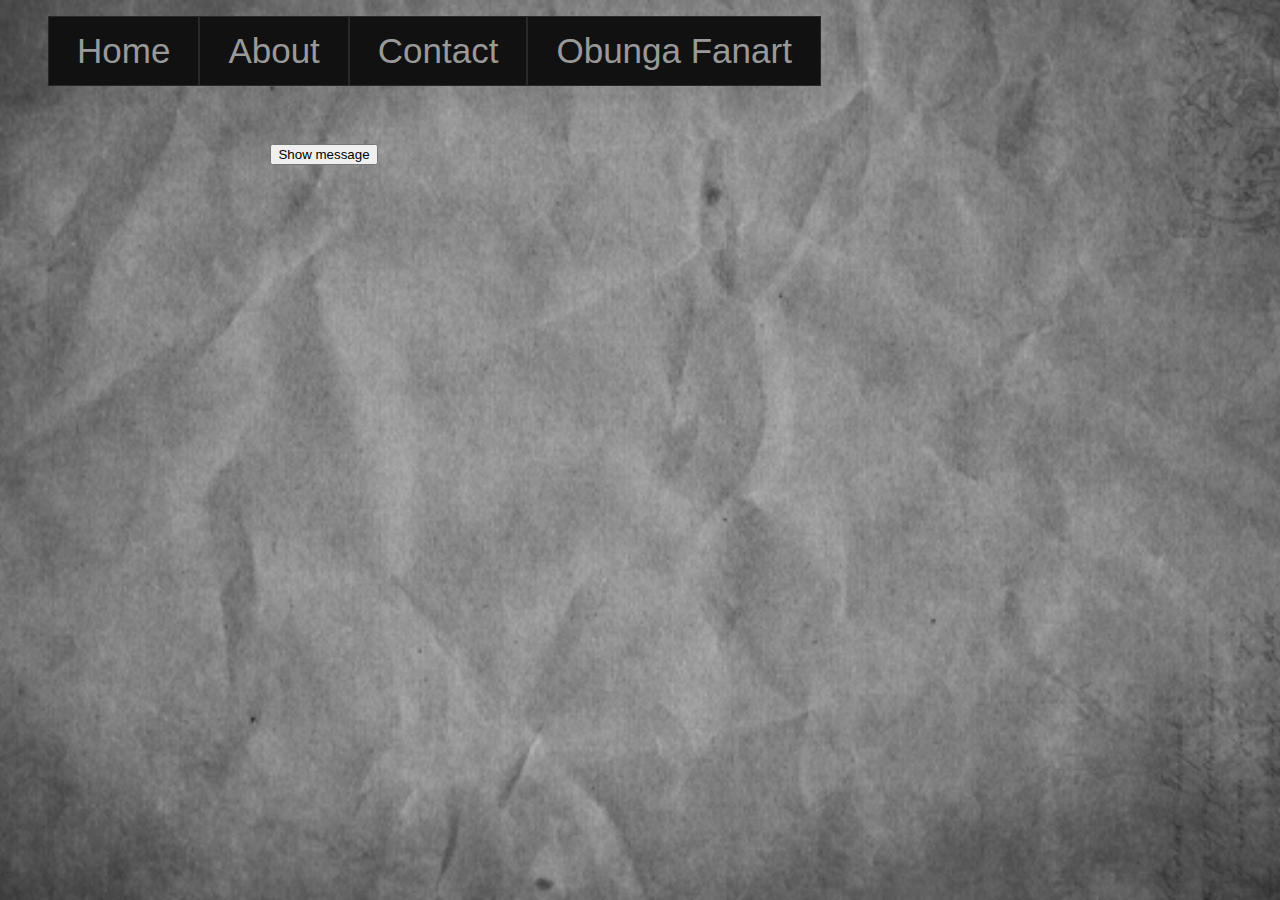
==== index.html @ 5ff1bd1e "blah" ====
<!DOCTYPE html>
<html>

<head>
    <link href="Style.css" type="text/css" rel="stylesheet">
    <title>
        This is Taehoono
    </title>
</head>

<body class="middle">
    <ul class="navBar">
        <a href=".\index.html">
            <li class="active">
                Home
            </li>
        </a>
        <a href=".\about.html">
            <li>
                About
            </li>
        </a>
        <a href=".\contact.html">
            <li>
                Contact
            </li>
        </a>
        <a href=".\obunga.html">
            <li>
                Obunga Fanart
            </li>
        </a>
    </ul>
    <div class="buttonsDiv">
        <script src="Script1.js"></script>
        <button onclick="showMessage();">
			Show message
		</button>
        <p id="message" hidden>
            camel~
        </p>
        <button onclick="hideMessage();" id="hideButton" hidden>
			HIDE~
		</button>
    </div>
</body>

</html>
---- Style.css ----
.buttonsDiv {
	text-align: center;
	width: 50%;
	font-size:75px;
    padding-top: 75px;
}
body {
	background: url("images/paper.jpg") no-repeat center center fixed;
	background-size: cover;
	height: 400px;
}
li {
    padding: 14px 28px;
    text-align: center;
    font-size: 35px;
    float: left;
    background-color: #111;
    list-style-type: none;
    color: #999;
    font-family: Lato, Helvetica, sans-serif;
    border-style: solid;
    border-width: 1px;
    border-color: #282828;
}
li:hover {
    background-color:#222;
}
.active {
    background-color:#111;
}
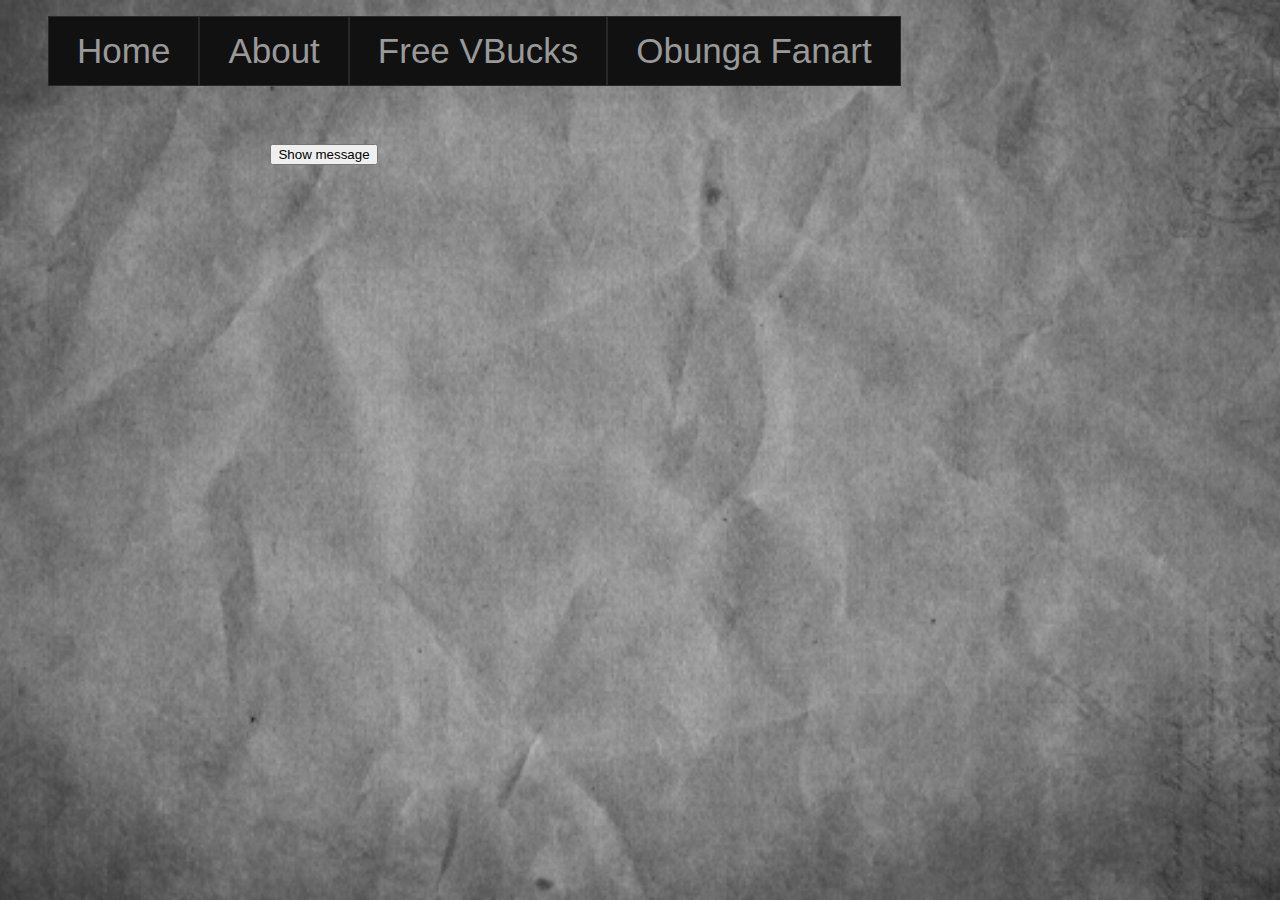
==== commit 962b7e88: "Obunga and Credits page" ====
--- a/index.html
+++ b/index.html
@@ -2,13 +2,15 @@
 <html>
 
 <head>
-    <link href="Style.css" type="text/css" rel="stylesheet">
+    <link href="./Style.css" type="text/css" rel="stylesheet">
     <title>
         This is Taehoono
     </title>
+    <script src="./Script1.js"></script>
 </head>
 
 <body class="middle">
+
     <ul class="navBar">
         <a href=".\index.html">
             <li class="active">
@@ -20,9 +22,9 @@
                 About
             </li>
         </a>
-        <a href=".\contact.html">
+        <a href=".\credits.html">
             <li>
-                Contact
+                Free VBucks
             </li>
         </a>
         <a href=".\obunga.html">
@@ -31,18 +33,23 @@
             </li>
         </a>
     </ul>
+
     <div class="buttonsDiv">
-        <script src="Script1.js"></script>
+
         <button onclick="showMessage();">
-			Show message
-		</button>
-        <p id="message" hidden>
+            Show message
+        </button>
+
+        <p id="message">
             camel~
         </p>
-        <button onclick="hideMessage();" id="hideButton" hidden>
-			HIDE~
-		</button>
+
+        <button onclick="hideMessage();" id="hideButton">
+            HIDE~
+        </button>
+
     </div>
+
 </body>
 
 </html>--- a/Style.css
+++ b/Style.css
@@ -27,4 +27,12 @@
 }
 .active {
     background-color:#111;
+}
+
+#hideButton {
+    visibility: hidden;
+}
+
+#message {
+    visibility: hidden;
 }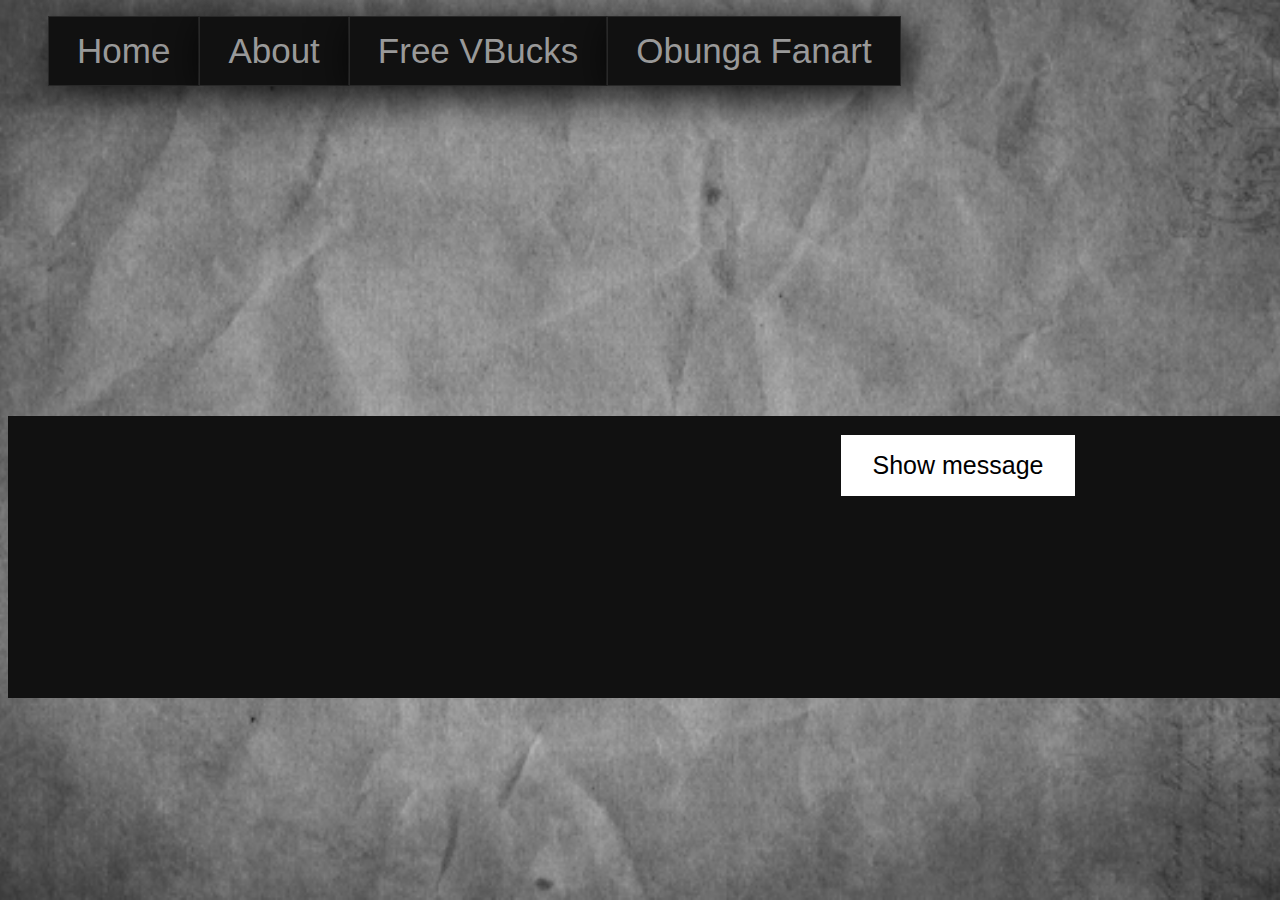
==== commit 0a23eed2: "Adds CSS styling" ====
--- a/index.html
+++ b/index.html
@@ -33,18 +33,20 @@
             </li>
         </a>
     </ul>
+    
+    <div class="parallax"></div>
+    
+    <div style="width:1900px;background-color:#111;font-size:36px" class="buttonsDiv">
 
-    <div class="buttonsDiv">
-
-        <button onclick="showMessage();">
+        <button onclick="showMessage();" class="button">
             Show message
         </button>
 
-        <p id="message">
-            camel~
+        <p id="message" class="pObunga">
+            obunga is sex man
         </p>
 
-        <button onclick="hideMessage();" id="hideButton">
+        <button onclick="hideMessage();" id="hideButton"class="button">
             HIDE~
         </button>
 
--- a/Style.css
+++ b/Style.css
@@ -1,8 +1,9 @@
 .buttonsDiv {
 	text-align: center;
-	width: 50%;
+	width: 100%;
 	font-size:75px;
-    padding-top: 75px;
+    padding-top: 15px;
+    padding-bottom: 15px;
 }
 body {
 	background: url("images/paper.jpg") no-repeat center center fixed;
@@ -21,6 +22,8 @@
     border-style: solid;
     border-width: 1px;
     border-color: #282828;
+    box-shadow: 7px 7px 45px rgb(0, 0, 0);
+    transition-duration: 0.2s;
 }
 li:hover {
     background-color:#222;
@@ -35,4 +38,43 @@
 
 #message {
     visibility: hidden;
-}+}
+.aboutP {
+    font-size: 30px;
+    font-family: Lato, Helvetica, sans-serif;
+    padding-top: 5%;
+    padding-left: 2%
+
+}
+.parallax { 
+    background-image: url("images/paper.jpg");
+    height: 100%; 
+    width: 1900px;
+    background-attachment: fixed;
+    background-position: center;
+    background-repeat: no-repeat;
+    background-size: cover;
+}
+/*tried out a parallax effect on scrolling here, index.html needs to be longer for it to actually work and need to find suitable image (rn its just normal bg)*/
+
+.button {
+    background-color: white;
+    color: black;
+    border: 2px solid #e7e7e7;
+    font-family: Lato, Arial, Helvetica, sans-serif;
+    border: none;
+    padding: 16px 32px;
+    text-align: center;
+    text-decoration: none;
+    display: inline-block;
+    font-size: 25px;
+    margin: 4px 2px;
+    transition-duration: 0.2s;
+    cursor: pointer;
+}
+.button:hover {
+    background-color: #8a8a8a;
+}
+.pObunga {
+    color:white
+}
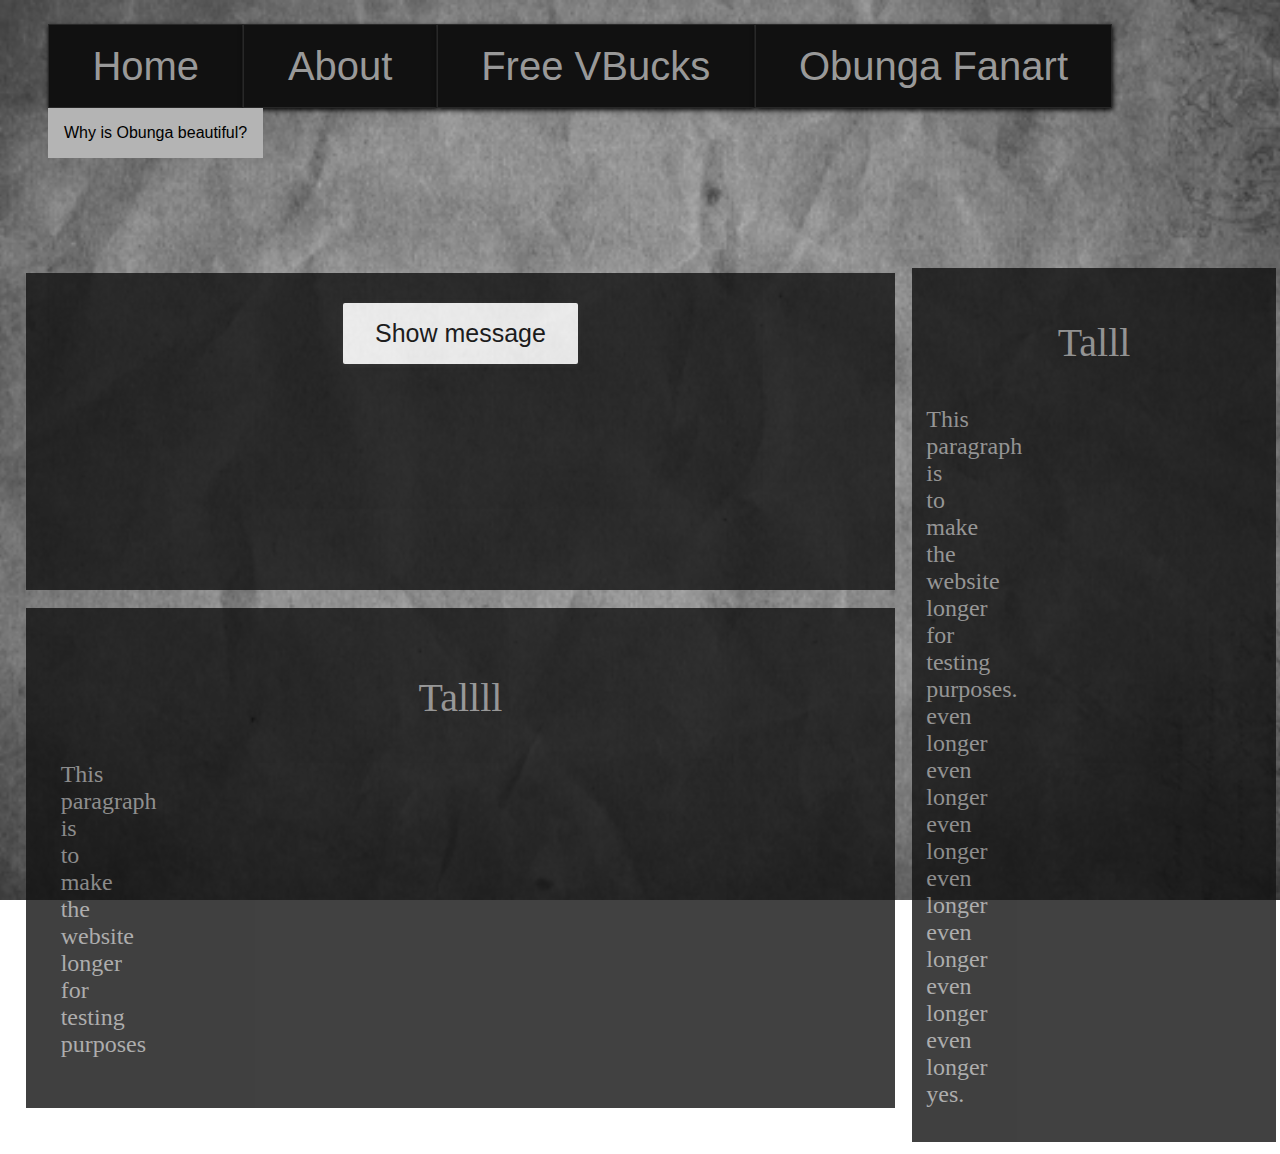
==== commit 096a1c89: "organized css, added sidebar and dropdown menu" ====
--- a/index.html
+++ b/index.html
@@ -9,47 +9,91 @@
     <script src="./Script1.js"></script>
 </head>
 
-<body class="middle">
+<body>
 
-    <ul class="navBar">
+    <ul style="padding-bottom:7%;">
         <a href=".\index.html">
-            <li class="active">
+            <li class="navBar">
                 Home
             </li>
         </a>
         <a href=".\about.html">
-            <li>
+            <li class="navBar">
                 About
             </li>
         </a>
         <a href=".\credits.html">
-            <li>
+            <li class="navBar">
                 Free VBucks
             </li>
         </a>
         <a href=".\obunga.html">
-            <li>
+            <li class="navBar">
                 Obunga Fanart
+            </li>
+        </a>
+        <a>
+            <li class="dropdown">
+                <button class="dropbtn">
+                    Why is Obunga beautiful?
+                </button>
+                <div class="dropdown-content">
+                    <a href="#">Big eyes</a>
+                    <a href="#">Long face</a>
+                    <a href="#">Sexy Nose</a>
+                </div>
             </li>
         </a>
     </ul>
     
     <div class="parallax"></div>
-    
-    <div style="width:1900px;background-color:#111;font-size:36px" class="buttonsDiv">
 
-        <button onclick="showMessage();" class="button">
-            Show message
-        </button>
+    <div class="allIndexContain">
+        <div class="mainBlockIndexContain">
+            <div class="blockIndexPad">
+                <div class="blockIndex blockIndexHead">
 
-        <p id="message" class="pObunga">
-            obunga is sex man
-        </p>
+                    <button onclick="showMessage();" class="button">
+                        Show message
+                    </button>
 
-        <button onclick="hideMessage();" id="hideButton"class="button">
-            HIDE~
-        </button>
+                    <p id="message" class="pObunga">
+                        obunga is sex man
+                    </p>
 
+                    <button onclick="hideMessage();" id="hideButton" class="button">
+                        HIDE~
+                    </button>
+
+                </div>
+            </div>
+
+            <div class="blockIndexPad">
+                <div class="blockIndex">
+                    <p class="blockIndexHead">
+                        Tallll
+                    </p>
+                    <p class="blockIndexText">
+                        This<br> paragraph<br> is<br> to<br> make<br> the<br> website<br> longer<br> for<br> testing<br> purposes
+                    </p>
+
+                </div>
+            </div>
+        </div>
+
+        <div class="rightBlockIndexContain">
+            <div class="rightBlockIndexPad">
+                <div class="blockIndex">
+                    <p class="blockIndexHead">
+                        Talll
+                    </p>
+                    <p class="blockIndexText">
+                        This<br> paragraph<br> is<br> to<br> make<br> the<br> website<br> longer<br> for<br> testing<br> purposes.<br> even<br> longer<br> even<br> longer<br> even<br> longer<br> even<br> longer<br> even<br> longer<br> even<br> longer<br> even<br> longer<br> yes.
+                    </p>
+
+                </div>
+            </div>
+        </div>
     </div>
 
 </body>
--- a/Style.css
+++ b/Style.css
@@ -1,19 +1,51 @@
-.buttonsDiv {
-	text-align: center;
-	width: 100%;
-	font-size:75px;
-    padding-top: 15px;
-    padding-bottom: 15px;
-}
+
+/*Contents organization*/
+.allIndexContain { /*the contain of contains*/
+    width: 100%;
+}
+.mainBlockIndexContain { /*the contain of blocks*/
+    width: 70%;
+    float: left;
+}
+.rightBlockIndexContain { /*the contain of right blocks*/
+    width: 30%;
+    float: right;
+}
+.blockIndex { /*the square of block*/
+    background-color: #111;
+    opacity: 0.8;
+	width: 92%;
+    padding: 3% 4%;
+}
+.blockIndexPad { /*the padding between squares*/
+    padding: 1% 1%;
+    padding-left: 2%;
+}
+.rightBlockIndexPad { /*the padding between right squares*/
+    padding: 1% 2%;
+    padding-right: 3%;
+}
+.blockIndexHead { /*the header of square contents*/
+    font-size: 250%;
+    color: #999;
+    text-align: center;
+}
+.blockIndexText { /*the text of square contents*/
+    font-size:150%;
+    color: #999;
+}
+/*Contents organization*/
+
 body {
 	background: url("images/paper.jpg") no-repeat center center fixed;
 	background-size: cover;
-	height: 400px;
-}
-li {
-    padding: 14px 28px;
-    text-align: center;
-    font-size: 35px;
+    float: left;
+    width: 100%;
+}
+li.navBar {
+    padding: 1.5% 3.5%;
+    text-align: center;
+    font-size: 250%;
     float: left;
     background-color: #111;
     list-style-type: none;
@@ -22,14 +54,23 @@
     border-style: solid;
     border-width: 1px;
     border-color: #282828;
-    box-shadow: 7px 7px 45px rgb(0, 0, 0);
+    box-shadow: 1px 2px 5px rgb(0, 0, 0);
     transition-duration: 0.2s;
 }
 li:hover {
     background-color:#222;
 }
-.active {
+.logo {
+    padding: 1px 1px;
+    vertical-align: middle;
     background-color:#111;
+    float: left;
+    list-style-type: none;
+    border-style: solid;
+    border-width: 1px;
+    border-color: #282828;
+    box-shadow: 1px 2px 5px rgb(0, 0, 0);
+    transition-duration: 0.2s;
 }
 
 #hideButton {
@@ -40,7 +81,7 @@
     visibility: hidden;
 }
 .aboutP {
-    font-size: 30px;
+    font-size: 100%px;
     font-family: Lato, Helvetica, sans-serif;
     padding-top: 5%;
     padding-left: 2%
@@ -49,9 +90,8 @@
 .parallax { 
     background-image: url("images/paper.jpg");
     height: 100%; 
-    width: 1900px;
+    width: 100%;
     background-attachment: fixed;
-    background-position: center;
     background-repeat: no-repeat;
     background-size: cover;
 }
@@ -71,10 +111,92 @@
     margin: 4px 2px;
     transition-duration: 0.2s;
     cursor: pointer;
+    box-shadow: 0px 1px 5px rgb(32, 32, 32);
+    border-radius:2px;
 }
 .button:hover {
     background-color: #8a8a8a;
 }
+
 .pObunga {
-    color:white
-}
+    transition-duration: 0.2s;
+}
+.pObunga:hover {
+    color:white;
+}
+button:focus {
+    outline:0;
+}
+.buttonClick {
+    background-color: white;
+    color: black;
+    border: 2px solid #e7e7e7;
+    font-family: Lato, Arial, Helvetica, sans-serif;
+    border: none;
+    padding: 16px 32px;
+    text-align: center;
+    text-decoration: none;
+    display: inline-block;
+    font-size: 25px;
+    margin: 4px 2px;
+    transition-duration: 0.2s;
+    cursor: pointer;
+    box-shadow: 0px 1px 5px rgb(32, 32, 32);
+    border-radius:2px;
+}
+.buttonClick:active {
+    background-color: #252525;
+    transform: translateY(4px);
+    background-color: rgb(180, 180, 180);
+    color: black;
+    border: 2px solid #e7e7e7;
+    font-family: Lato, Arial, Helvetica, sans-serif;
+    border: none;
+    padding: 16px 32px;
+    text-align: center;
+    text-decoration: none;
+    display: inline-block;
+    font-size: 25px;
+    margin: 4px 2px;
+    transition-duration: 0.2s;
+    cursor: pointer;
+    box-shadow: 0px 1px 5px rgb(32, 32, 32);
+    border-radius:2px;
+}
+/*DROPDOWN STUFF*/
+.dropbtn {
+    background-color: rgb(180, 180, 180);
+    color: black;
+    padding: 16px;
+    font-size: 16px;
+    border: none;
+    cursor: pointer;
+}
+.dropdown {
+    position: relative;
+    display: inline-block;
+}
+.dropdown-content {
+    display: none;
+    position: absolute;
+    background-color: #ffffff;
+    min-width: 160px;
+    box-shadow: 0px 8px 16px 0px rgba(0,0,0,0.2);
+    z-index: 1;
+}
+.dropdown-content a {
+    color: black;
+    padding: 12px 16px;
+    text-decoration: none;
+    display: block;
+}
+.dropdown-content a:hover {
+    background-color: #585858
+}
+.dropdown:hover .dropdown-content {
+    display: block;
+}
+.dropdown:hover .dropbtn {
+    background-color: #252525;
+}
+/*ffffffffffffffffffffffff*/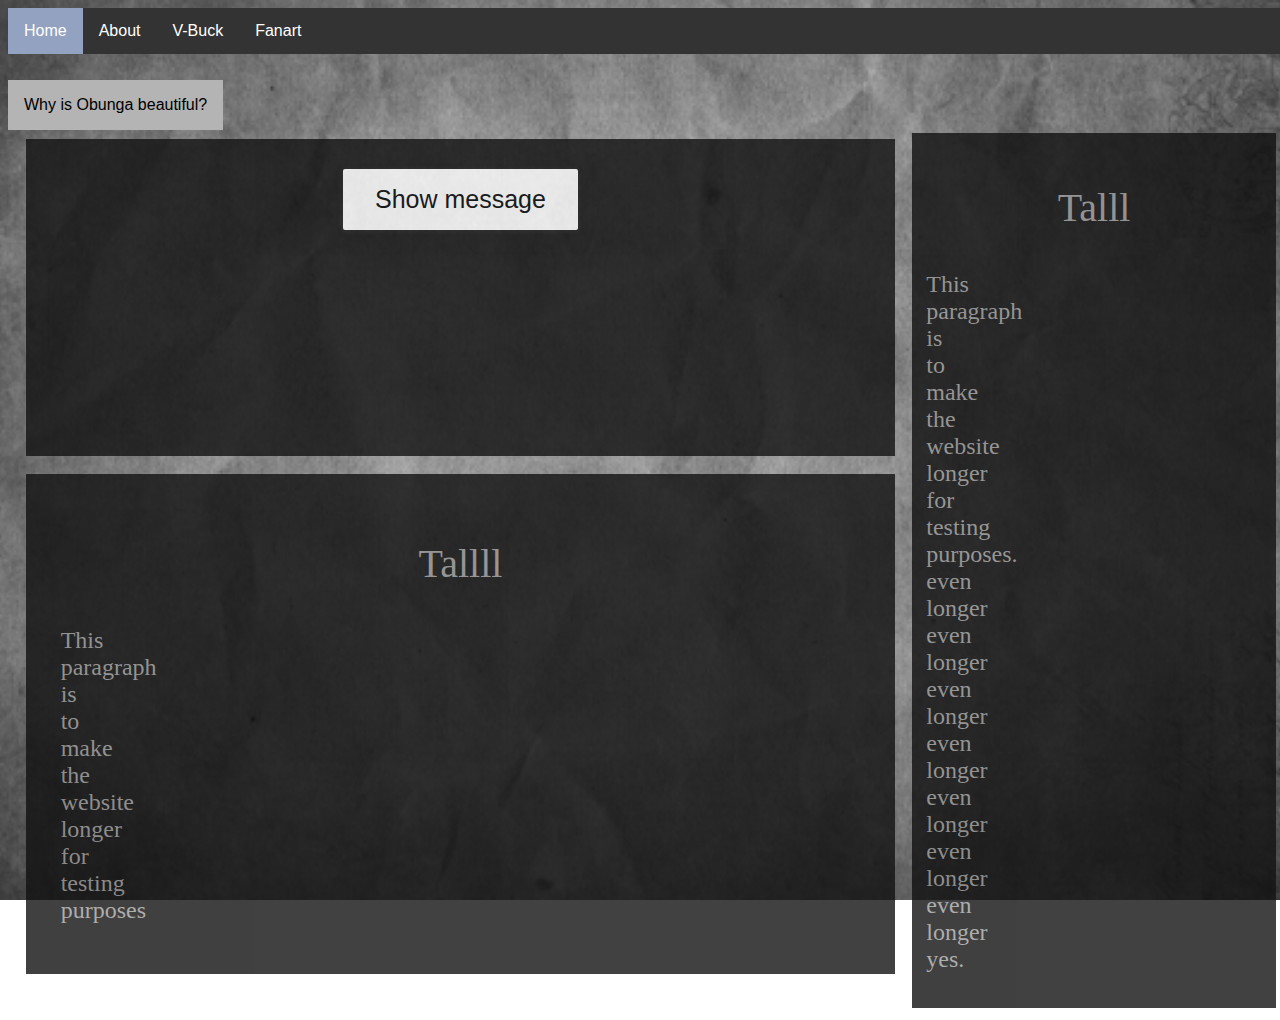
==== commit 71549dcd: "Re-styles navBar" ====
--- a/index.html
+++ b/index.html
@@ -11,41 +11,35 @@
 
 <body>
 
-    <ul style="padding-bottom:7%;">
-        <a href=".\index.html">
-            <li class="navBar">
-                Home
-            </li>
-        </a>
-        <a href=".\about.html">
-            <li class="navBar">
-                About
-            </li>
-        </a>
-        <a href=".\credits.html">
-            <li class="navBar">
-                Free VBucks
-            </li>
-        </a>
-        <a href=".\obunga.html">
-            <li class="navBar">
-                Obunga Fanart
-            </li>
-        </a>
-        <a>
-            <li class="dropdown">
-                <button class="dropbtn">
-                    Why is Obunga beautiful?
-                </button>
-                <div class="dropdown-content">
-                    <a href="#">Big eyes</a>
-                    <a href="#">Long face</a>
-                    <a href="#">Sexy Nose</a>
-                </div>
-            </li>
-        </a>
+    <ul class="navBar">
+        <li class="navElements">
+            <a class="active navLinks" href="index.html">Home</a>
+        </li>
+        <li class="navElements">
+            <a href="about.html" class="navLinks">About</a>
+        </li>
+        <li class="navElements">
+            <a href="credits.html" class="navLinks">V-Buck</a>
+        </li>
+        <li class="navElements">
+            <a href="obunga.html" class="navLinks">Fanart</a>
+        </li>
     </ul>
-    
+
+    <a>
+        <li class="dropdown">
+            <button class="dropbtn">
+                Why is Obunga beautiful?
+            </button>
+            <div class="dropdown-content">
+                <a href="#">Big eyes</a>
+                <a href="#">Long face</a>
+                <a href="#">Sexy Nose</a>
+            </div>
+        </li>
+    </a>
+    </ul>
+
     <div class="parallax"></div>
 
     <div class="allIndexContain">
@@ -74,7 +68,17 @@
                         Tallll
                     </p>
                     <p class="blockIndexText">
-                        This<br> paragraph<br> is<br> to<br> make<br> the<br> website<br> longer<br> for<br> testing<br> purposes
+                        This
+                        <br> paragraph
+                        <br> is
+                        <br> to
+                        <br> make
+                        <br> the
+                        <br> website
+                        <br> longer
+                        <br> for
+                        <br> testing
+                        <br> purposes
                     </p>
 
                 </div>
@@ -88,7 +92,32 @@
                         Talll
                     </p>
                     <p class="blockIndexText">
-                        This<br> paragraph<br> is<br> to<br> make<br> the<br> website<br> longer<br> for<br> testing<br> purposes.<br> even<br> longer<br> even<br> longer<br> even<br> longer<br> even<br> longer<br> even<br> longer<br> even<br> longer<br> even<br> longer<br> yes.
+                        This
+                        <br> paragraph
+                        <br> is
+                        <br> to
+                        <br> make
+                        <br> the
+                        <br> website
+                        <br> longer
+                        <br> for
+                        <br> testing
+                        <br> purposes.
+                        <br> even
+                        <br> longer
+                        <br> even
+                        <br> longer
+                        <br> even
+                        <br> longer
+                        <br> even
+                        <br> longer
+                        <br> even
+                        <br> longer
+                        <br> even
+                        <br> longer
+                        <br> even
+                        <br> longer
+                        <br> yes.
                     </p>
 
                 </div>
--- a/Style.css
+++ b/Style.css
@@ -42,7 +42,7 @@
     float: left;
     width: 100%;
 }
-li.navBar {
+/*li.navBar {
     padding: 1.5% 3.5%;
     text-align: center;
     font-size: 250%;
@@ -59,6 +59,31 @@
 }
 li:hover {
     background-color:#222;
+}*/
+.navBar {
+    list-style-type: none;
+    margin: 0;
+    padding: 0;
+    overflow: hidden;
+    background-color: #333;
+    font-family:Lato, sans-serif;
+    font-size: 25x;
+}
+.navElements {
+    float: left;
+}
+.navLinks {
+    display: block;
+    color: white;
+    text-align: center;
+    padding: 14px 16px;
+    text-decoration: none;
+}
+.navLinks:hover {
+    background-color: #111;
+}
+.active {
+    background-color: rgb(146, 162, 192);
 }
 .logo {
     padding: 1px 1px;
@@ -175,6 +200,7 @@
 .dropdown {
     position: relative;
     display: inline-block;
+    padding-top:2%;
 }
 .dropdown-content {
     display: none;
@@ -199,4 +225,4 @@
 .dropdown:hover .dropbtn {
     background-color: #252525;
 }
-/*ffffffffffffffffffffffff*/+/*ffffffffffffffffffffffff*/
